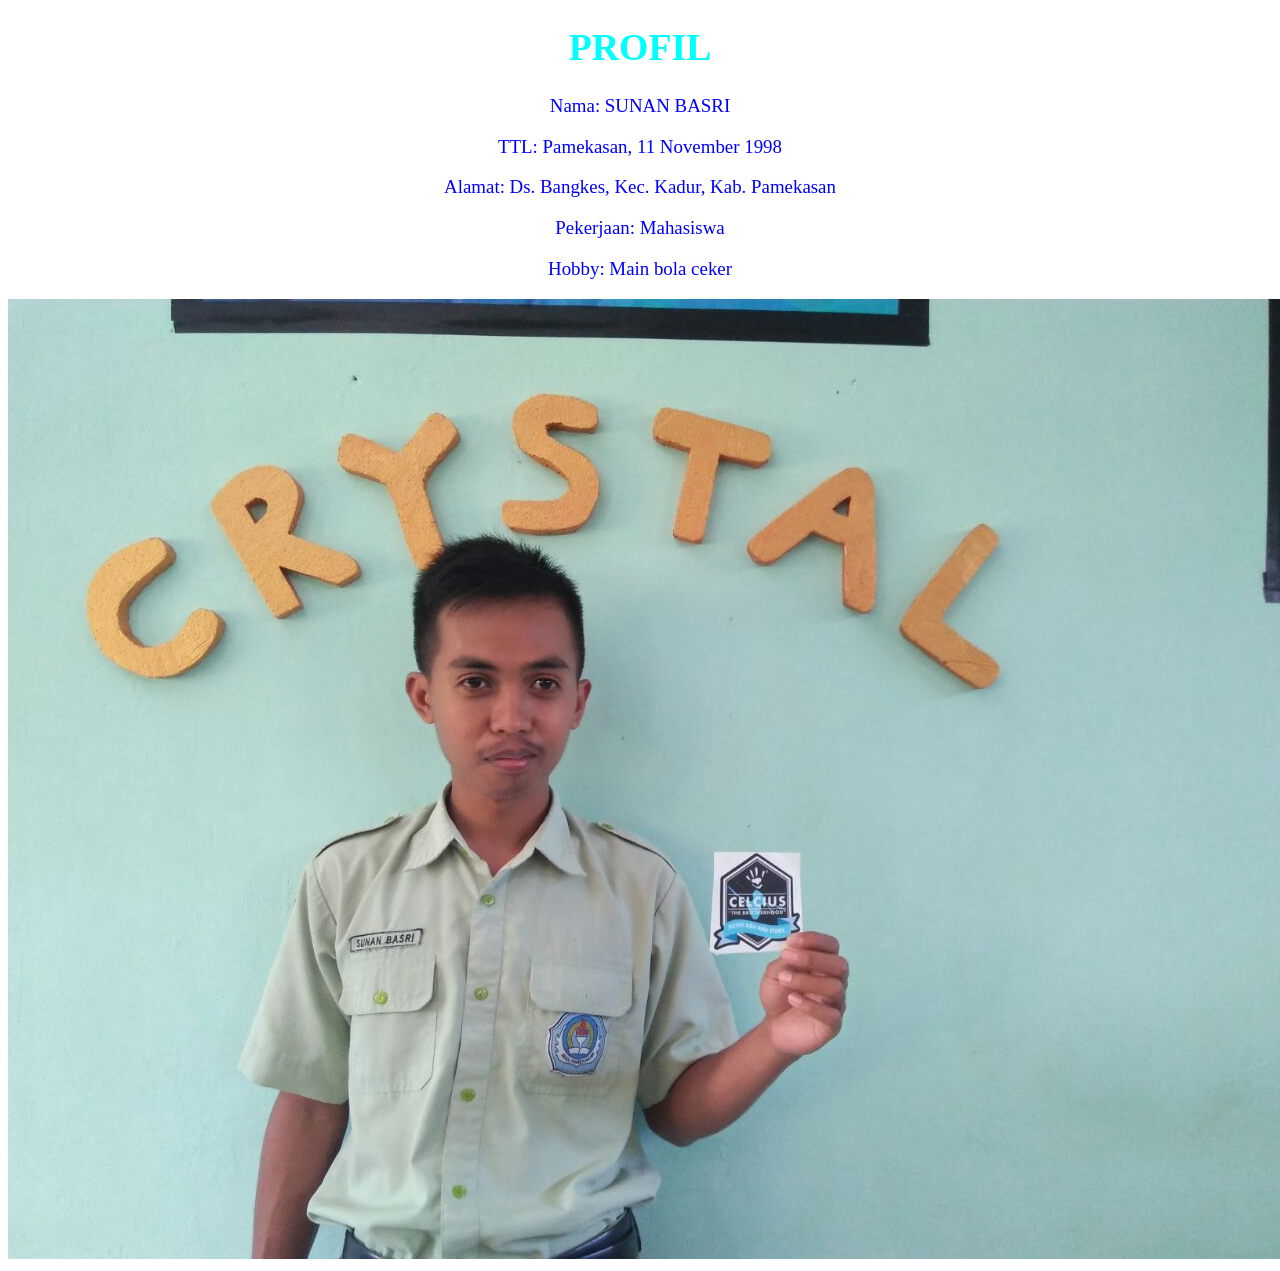
==== index.html @ becf2731 "a" ====
<!DOCTYPE html>
<html>
<head>
     <title>belajar CSS</title>
     <link rel="stylesheet" href="gaya.css" type="text/css">
</head>
<body>
    <h1>PROFIL</h1>
</body>
<body>
    <div class="gaya-p">
        <p>Nama: SUNAN BASRI</p>
        <p>TTL: Pamekasan, 11 November 1998</p>
        <p>Alamat: Ds. Bangkes, Kec. Kadur, Kab. Pamekasan</p>
        <p>Pekerjaan: Mahasiswa</p>
        <p>Hobby: Main bola ceker</p>
    </div>
    <img class="prof" src="profil.jpeg">
</body>
</html>
---- gaya.css ----
h1{
    color: aqua;
    text-align: center;
    font-size: 1cm;
    font-style: unset
}
.gaya-p{
    text-align: center;
    font-size: 5mm;
    color: blue
}
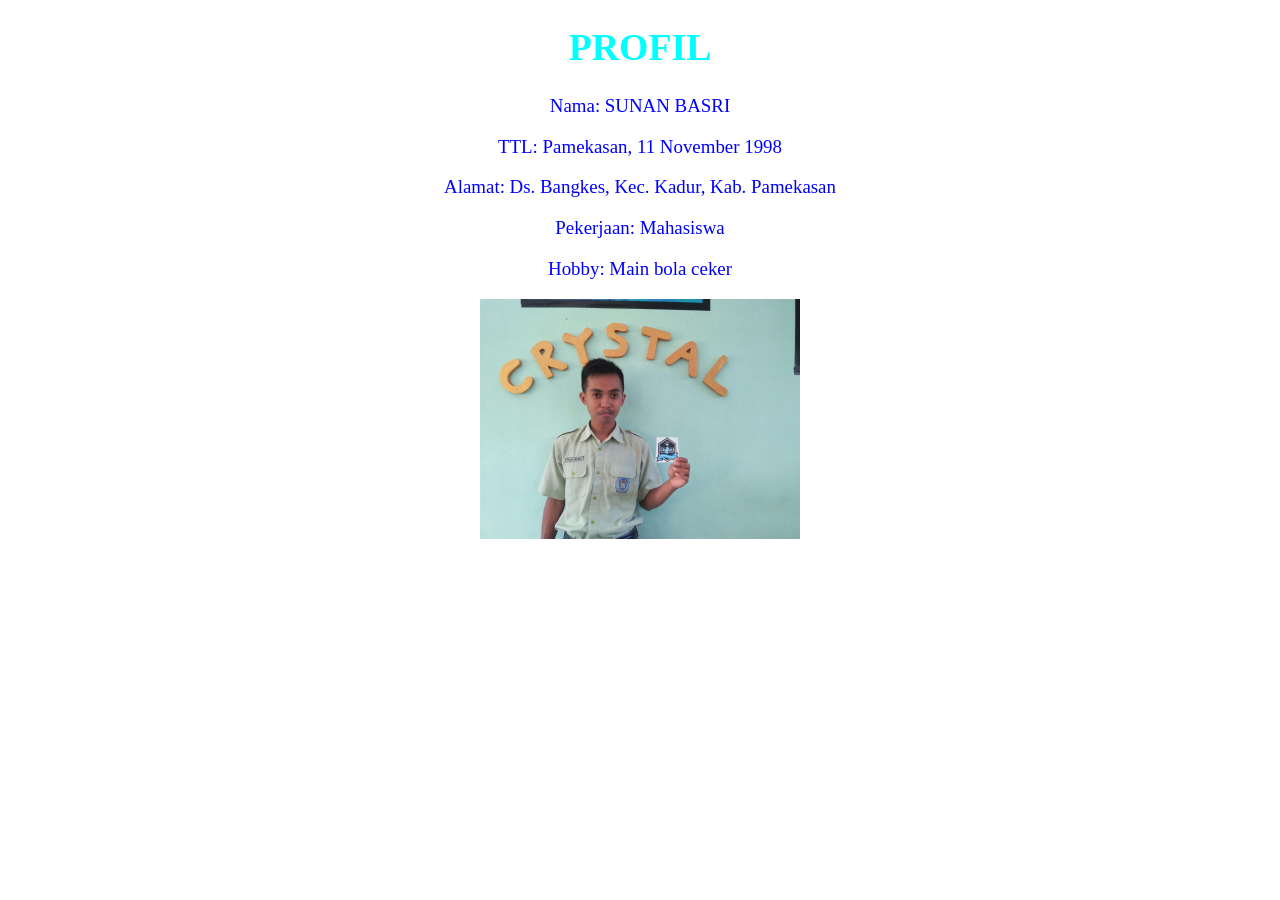
==== commit 290f689d: "a" ====
--- a/index.html
+++ b/index.html
@@ -15,6 +15,6 @@
         <p>Pekerjaan: Mahasiswa</p>
         <p>Hobby: Main bola ceker</p>
     </div>
-    <img class="prof" src="profil.jpeg">
+    <img class="prof" src="profil.jpeg" width="320px" height="240px"/>
 </body>
 </html>
--- a/gaya.css
+++ b/gaya.css
@@ -8,4 +8,10 @@
     text-align: center;
     font-size: 5mm;
     color: blue
+}
+img.prof{
+    display: block;
+    margin-left: auto;
+    margin-right: auto;
+    background-size: 320px;
 }
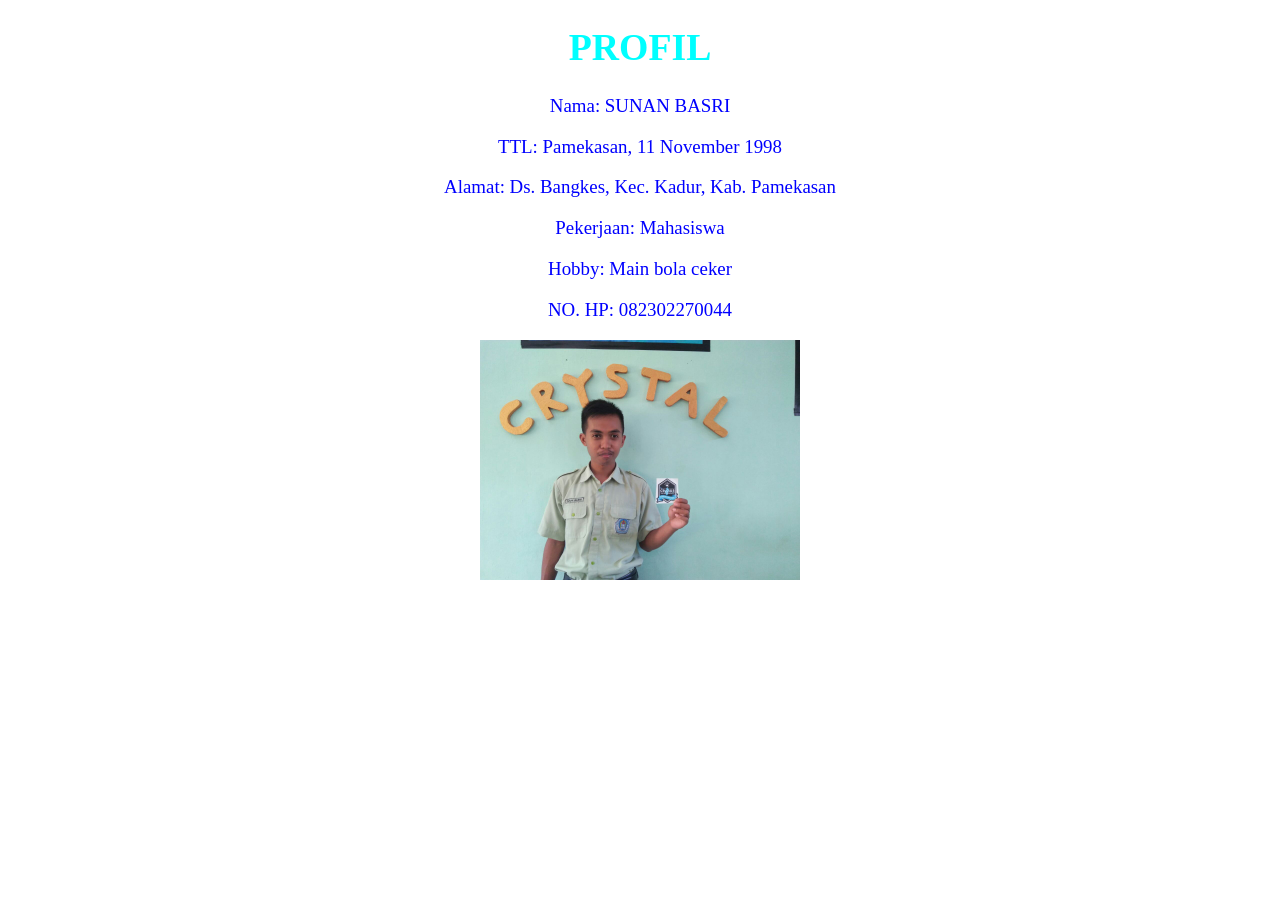
==== commit 8f165982: "A" ====
--- a/index.html
+++ b/index.html
@@ -1,7 +1,7 @@
 <!DOCTYPE html>
 <html>
 <head>
-     <title>belajar CSS</title>
+     <title>PROFIL</title>
      <link rel="stylesheet" href="gaya.css" type="text/css">
 </head>
 <body>
@@ -14,6 +14,7 @@
         <p>Alamat: Ds. Bangkes, Kec. Kadur, Kab. Pamekasan</p>
         <p>Pekerjaan: Mahasiswa</p>
         <p>Hobby: Main bola ceker</p>
+        <p>NO. HP: 082302270044</p>
     </div>
     <img class="prof" src="profil.jpeg" width="320px" height="240px"/>
 </body>
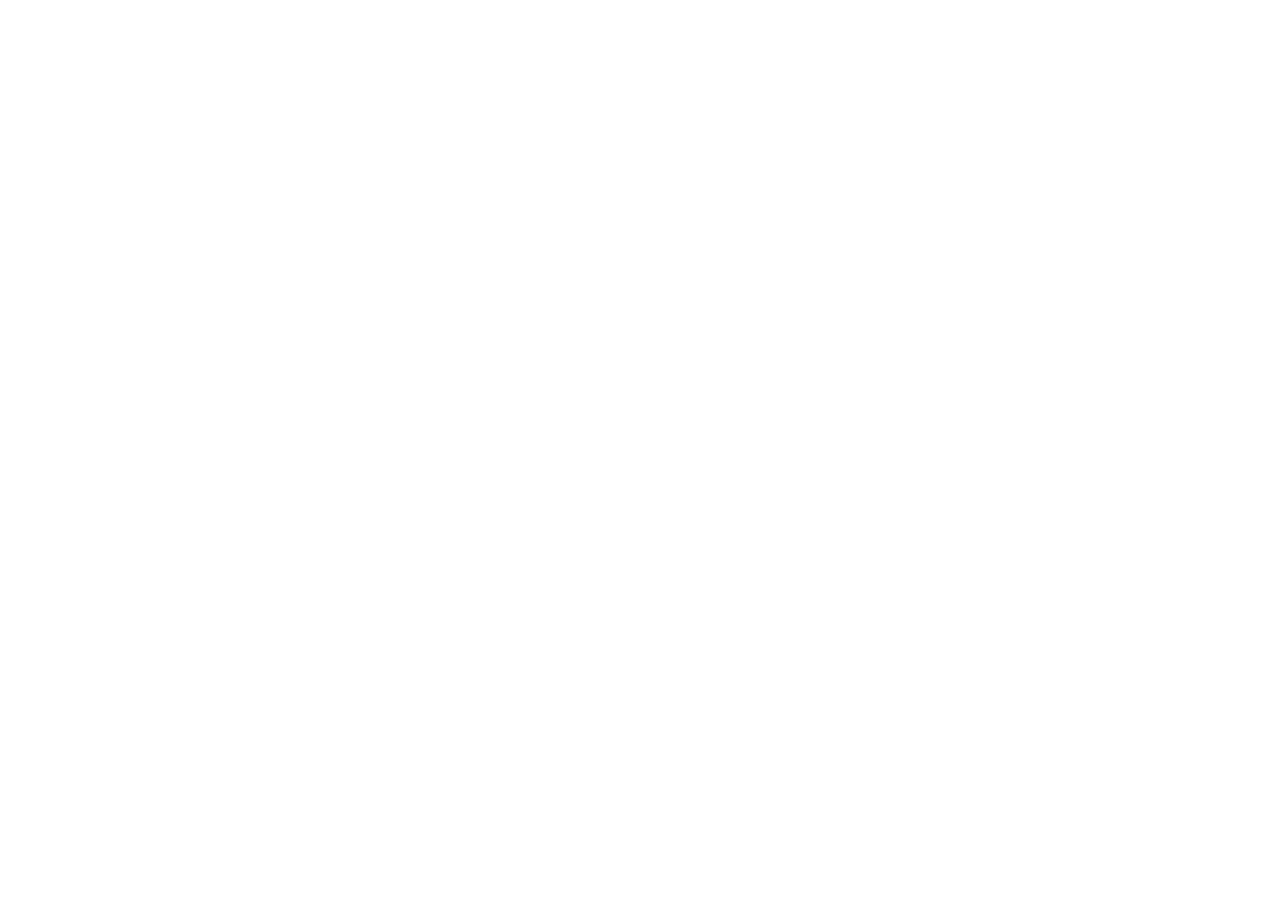
==== commit 9c7a5f3b: "a" ====
--- a/index.html
+++ b/index.html
@@ -3,6 +3,7 @@
 <head>
      <title>PROFIL</title>
      <link rel="stylesheet" href="gaya.css" type="text/css">
+     <script src="main.js"
 </head>
 <body>
     <h1>PROFIL</h1>
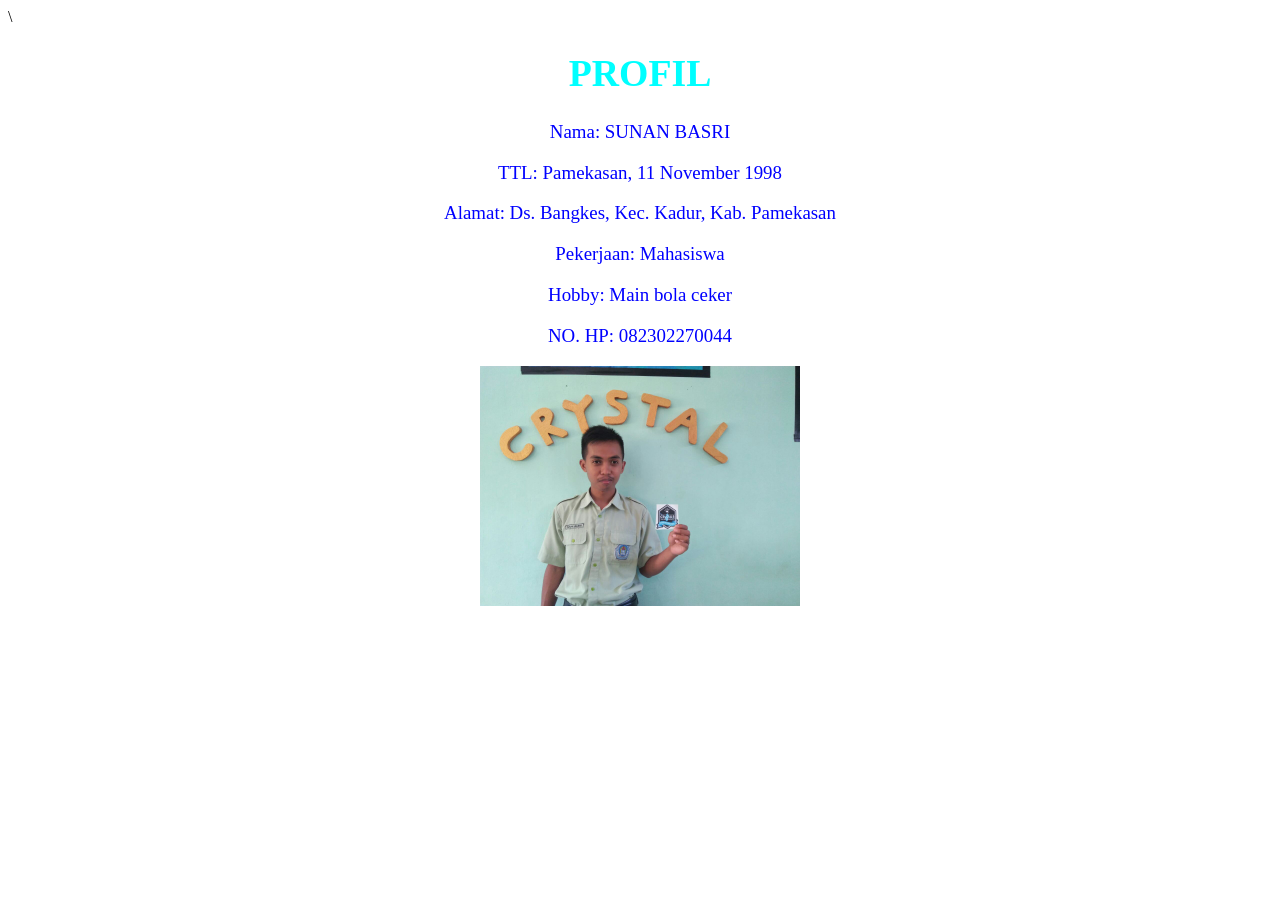
==== commit 2c3d6258: "a" ====
--- a/index.html
+++ b/index.html
@@ -2,8 +2,10 @@
 <html>
 <head>
      <title>PROFIL</title>
-     <link rel="stylesheet" href="gaya.css" type="text/css">
-     <script src="main.js"
+     <link rel="stylesheet" href="gaya.css" type="text/css">\
+     <script src="main.js">
+     </script>
+     
 </head>
 <body>
     <h1>PROFIL</h1>
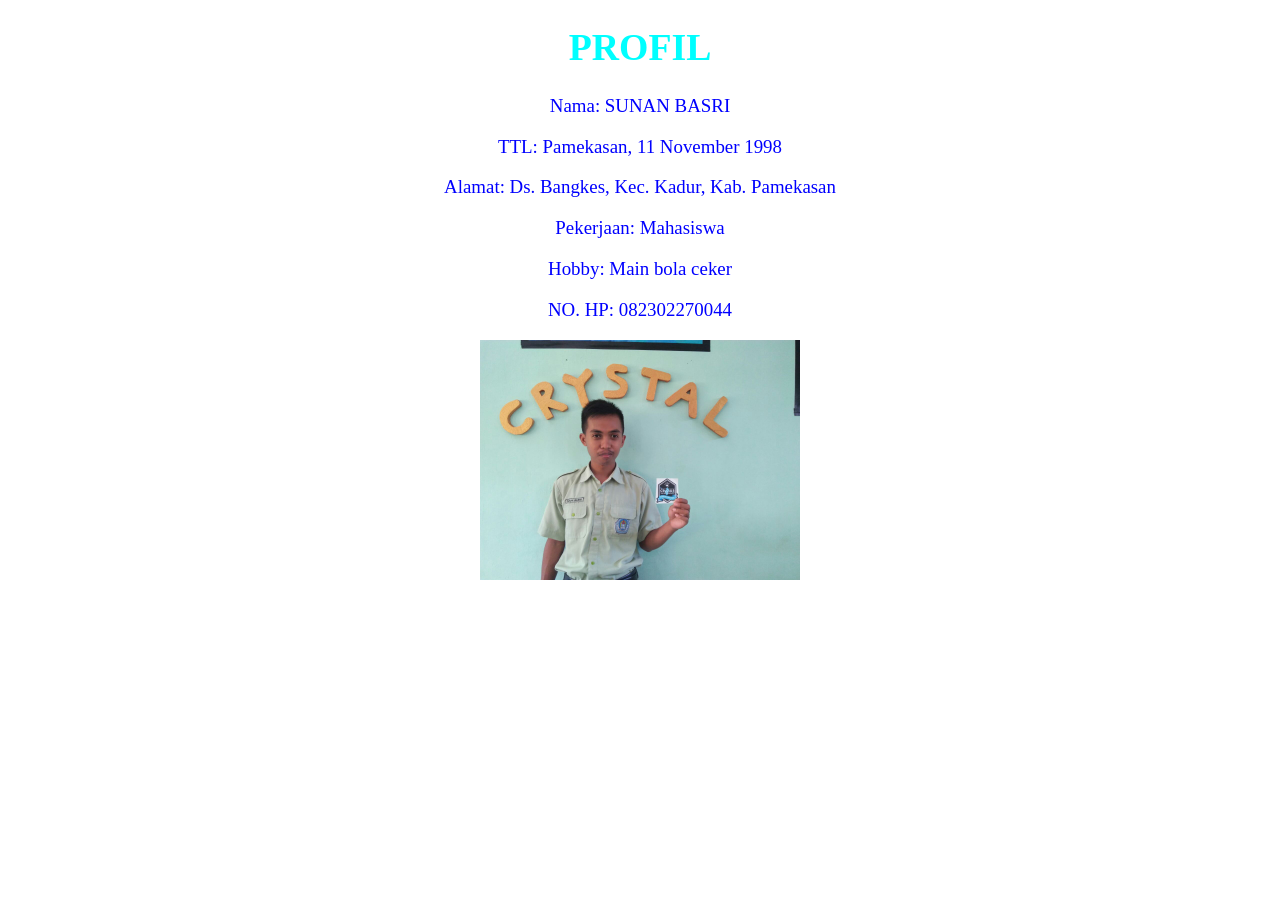
==== commit 57e4b839: "a" ====
--- a/index.html
+++ b/index.html
@@ -2,9 +2,7 @@
 <html>
 <head>
      <title>PROFIL</title>
-     <link rel="stylesheet" href="gaya.css" type="text/css">\
-     <script src="main.js">
-     </script>
+     <link rel="stylesheet" href="gaya.css" type="text/css">
      
 </head>
 <body>
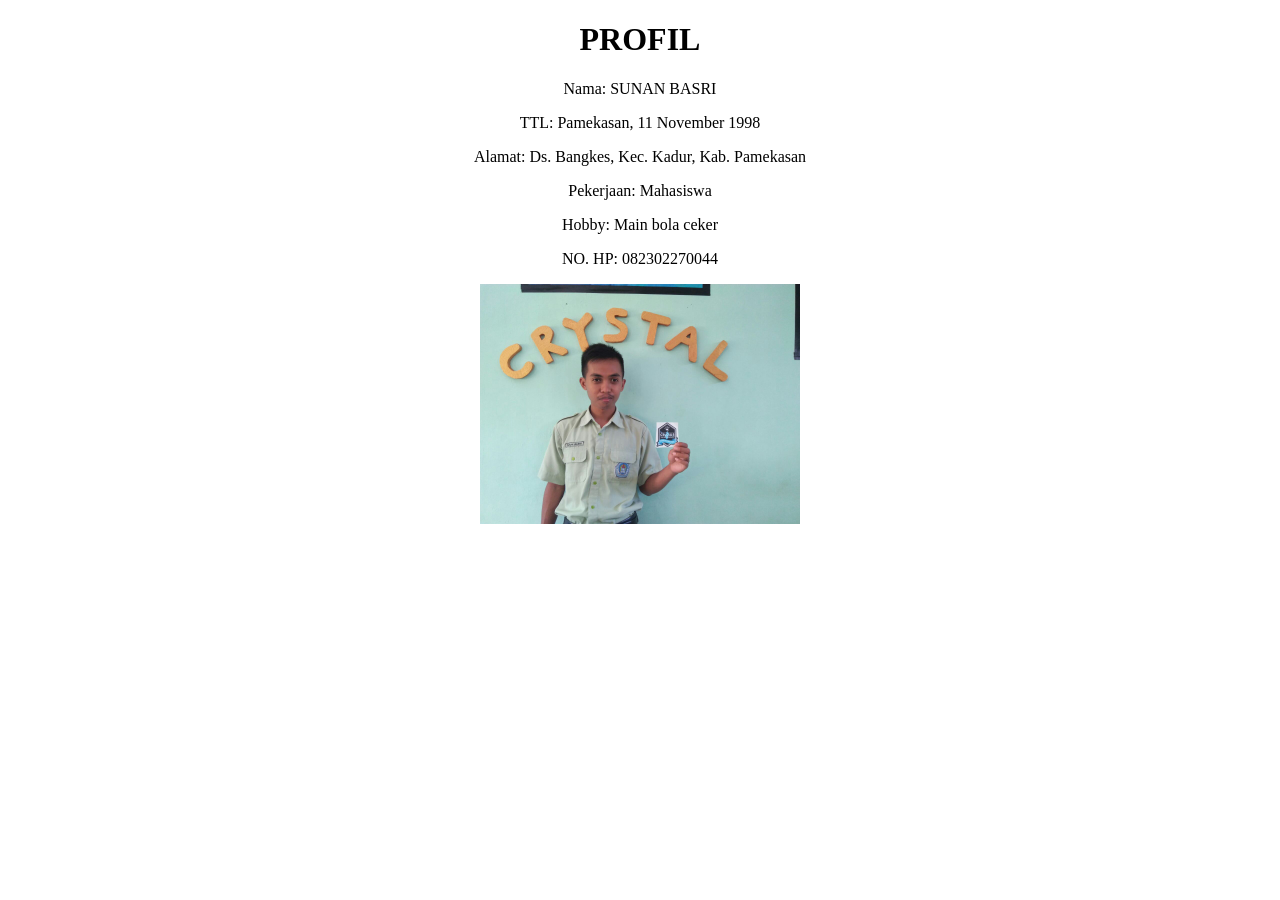
==== commit ab37b350: "a" ====
--- a/index.html
+++ b/index.html
@@ -2,13 +2,11 @@
 <html>
 <head>
      <title>PROFIL</title>
-     <link rel="stylesheet" href="gaya.css" type="text/css">
+     <link rel="stylesheet" href="index.css" type="text/css">
      
 </head>
 <body>
     <h1>PROFIL</h1>
-</body>
-<body>
     <div class="gaya-p">
         <p>Nama: SUNAN BASRI</p>
         <p>TTL: Pamekasan, 11 November 1998</p>
--- a/index.css
+++ b/index.css
@@ -0,0 +1,4 @@
+body{
+	text-align: center;
+	margin: auto;
+}
